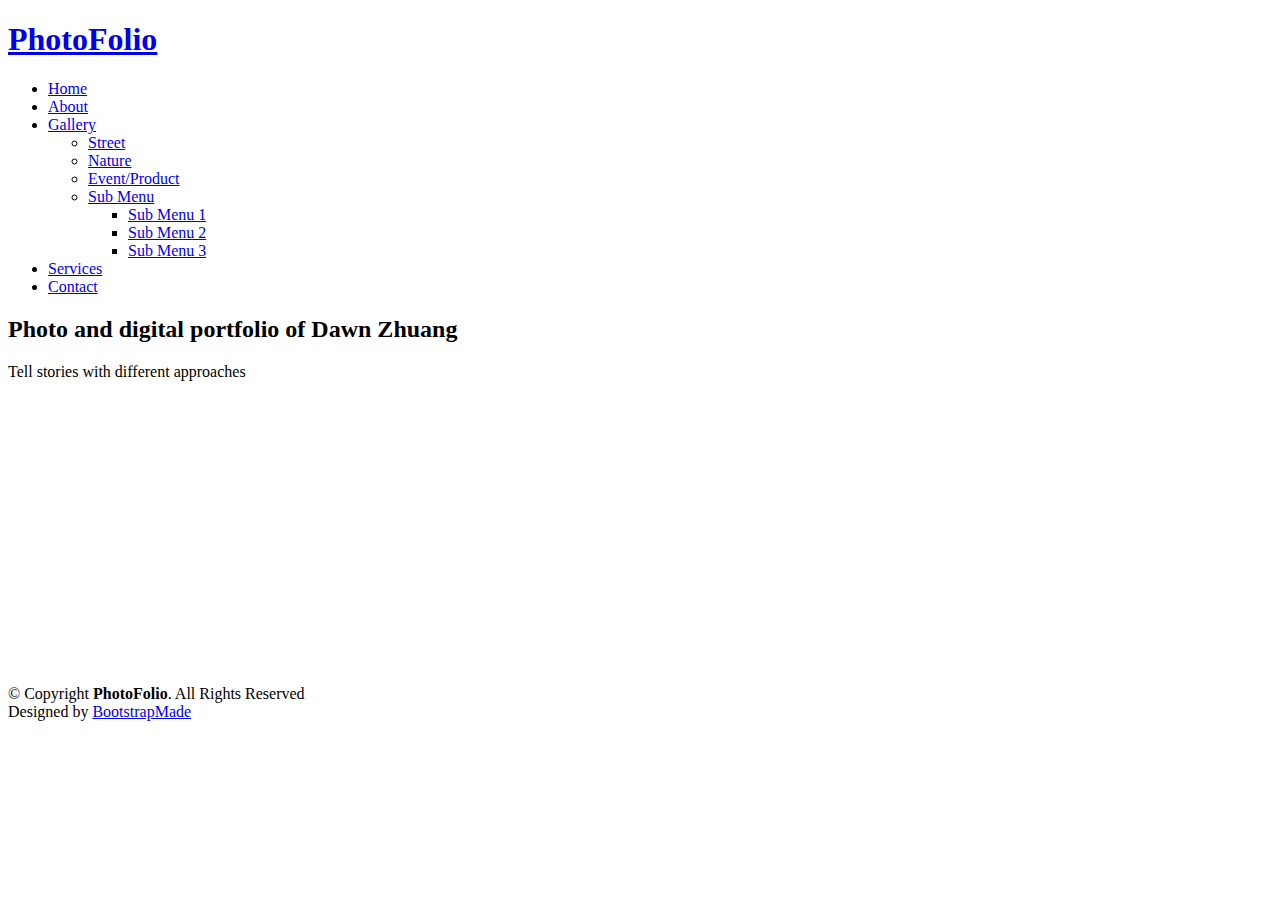
==== index.html @ e35f5080 "Initial commit" ====
<!DOCTYPE html>
<html lang="en">

<head>
  <meta charset="utf-8">
  <meta content="width=device-width, initial-scale=1.0" name="viewport">

  <title>PhotoFolio Bootstrap Template - Index</title>
  <meta content="" name="description">
  <meta content="" name="keywords">

  <!-- Favicons -->
  <link href="assets/img/favicon.png" rel="icon">
  <link href="assets/img/apple-touch-icon.png" rel="apple-touch-icon">

  <!-- Google Fonts -->
  <link rel="preconnect" href="https://fonts.googleapis.com">
  <link rel="preconnect" href="https://fonts.gstatic.com" crossorigin>
  <link href="https://fonts.googleapis.com/css2?family=Open+Sans:ital,wght@0,300;0,400;0,500;0,600;0,700;1,300;1,400;1,600;1,700&family=Inter:ital,wght@0,300;0,400;0,500;0,600;0,700;1,300;1,400;1,500;1,600;1,700&family=Cardo:ital,wght@0,400;0,700;1,400&display=swap" rel="stylesheet">

  <!-- Vendor CSS Files -->
  <link href="assets/vendor/bootstrap/css/bootstrap.min.css" rel="stylesheet">
  <link href="assets/vendor/bootstrap-icons/bootstrap-icons.css" rel="stylesheet">
  <link href="assets/vendor/swiper/swiper-bundle.min.css" rel="stylesheet">
  <link href="assets/vendor/glightbox/css/glightbox.min.css" rel="stylesheet">
  <link href="assets/vendor/aos/aos.css" rel="stylesheet">

  <!-- Template Main CSS File -->
  <link href="assets/css/main.css" rel="stylesheet">

  <!-- =======================================================
  * Template Name: PhotoFolio
  * Updated: Sep 18 2023 with Bootstrap v5.3.2
  * Template URL: https://bootstrapmade.com/photofolio-bootstrap-photography-website-template/
  * Author: BootstrapMade.com
  * License: https://bootstrapmade.com/license/
  ======================================================== -->
</head>

<body>

  <!-- ======= Header ======= -->
  <header id="header" class="header d-flex align-items-center fixed-top">
    <div class="container-fluid d-flex align-items-center justify-content-between">

      <a href="index.html" class="logo d-flex align-items-center  me-auto me-lg-0">
        <!-- Uncomment the line below if you also wish to use an image logo -->
        <!-- <img src="assets/img/logo.png" alt=""> -->
        <i class="bi bi-camera"></i>
        <h1>PhotoFolio</h1>
      </a>

      <nav id="navbar" class="navbar">
        <ul>
          <li><a href="index.html" class="active">Home</a></li>
          <li><a href="about.html">About</a></li>
          <li class="dropdown"><a href="#"><span>Gallery</span> <i class="bi bi-chevron-down dropdown-indicator"></i></a>
            <ul>
              <li><a href="gallery_street.html">Street</a></li>
              <li><a href="gallery_nature.html">Nature</a></li>
              <li><a href="gallery_event.html">Event/Product</a></li>
              <li class="dropdown"><a href="#"><span>Sub Menu</span> <i class="bi bi-chevron-down dropdown-indicator"></i></a>
                <ul>
                  <li><a href="#">Sub Menu 1</a></li>
                  <li><a href="#">Sub Menu 2</a></li>
                  <li><a href="#">Sub Menu 3</a></li>
                </ul>
              </li>
            </ul>
          </li>
          <li><a href="services.html">Services</a></li>
          <li><a href="contact.html">Contact</a></li>
        </ul>
      </nav><!-- .navbar -->

      <div class="header-social-links">
        <a href="https://github.com/lizaodawn/" class="github"><i class="bi bi-github"></i></i></a>
        <a href="https://www.linkedin.com/in/dawnzh/" class="linkedin"><i class="bi bi-linkedin"></i></i></a>
      </div>
      <i class="mobile-nav-toggle mobile-nav-show bi bi-list"></i>
      <i class="mobile-nav-toggle mobile-nav-hide d-none bi bi-x"></i>

    </div>
  </header><!-- End Header -->

  <!-- ======= Hero Section ======= -->
  <section id="hero" class="hero d-flex flex-column justify-content-center align-items-center" data-aos="fade" data-aos-delay="1500">
    <div class="container">
      <div class="row justify-content-center">
        <div class="col-lg-6 text-center">
          <h2> Photo and digital portfolio of <span>Dawn Zhuang</span></h2>
          <p>Tell stories with different approaches</p>
        </div>
      </div>
    </div>
  </section><!-- End Hero Section -->

  <main id="main" data-aos="fade" data-aos-delay="1500">

    <!-- ======= Gallery Section ======= -->
    <section id="gallery" class="gallery">
      <div class="container-fluid">

        <div class="row gy-4 justify-content-center">
          <div class="col-xl-3 col-lg-4 col-md-6">
            <div class="gallery-item h-100">
              <img src="assets/img/gallery/gallery-1.jpg" class="img-fluid" alt="">
              <div class="gallery-links d-flex align-items-center justify-content-center">
                <a href="assets/img/gallery/gallery-1.jpg" title="Gallery 1" class="glightbox preview-link"><i class="bi bi-arrows-angle-expand"></i></a>
                <a href="gallery-single.html" class="details-link"><i class="bi bi-link-45deg"></i></a>
              </div>
            </div>
          </div><!-- End Gallery Item -->
          <div class="col-xl-3 col-lg-4 col-md-6">
            <div class="gallery-item h-100">
              <img src="assets/img/gallery/gallery-2.jpg" class="img-fluid" alt="">
              <div class="gallery-links d-flex align-items-center justify-content-center">
                <a href="assets/img/gallery/gallery-2.jpg" title="Gallery 2" class="glightbox preview-link"><i class="bi bi-arrows-angle-expand"></i></a>
                <a href="gallery-single.html" class="details-link"><i class="bi bi-link-45deg"></i></a>
              </div>
            </div>
          </div><!-- End Gallery Item -->
          <div class="col-xl-3 col-lg-4 col-md-6">
            <div class="gallery-item h-100">
              <img src="assets/img/gallery/gallery-3.jpg" class="img-fluid" alt="">
              <div class="gallery-links d-flex align-items-center justify-content-center">
                <a href="assets/img/gallery/gallery-3.jpg" title="Gallery 3" class="glightbox preview-link"><i class="bi bi-arrows-angle-expand"></i></a>
                <a href="gallery-single.html" class="details-link"><i class="bi bi-link-45deg"></i></a>
              </div>
            </div>
          </div><!-- End Gallery Item -->
          <div class="col-xl-3 col-lg-4 col-md-6">
            <div class="gallery-item h-100">
              <img src="assets/img/gallery/gallery-4.jpg" class="img-fluid" alt="">
              <div class="gallery-links d-flex align-items-center justify-content-center">
                <a href="assets/img/gallery/gallery-4.jpg" title="Gallery 4" class="glightbox preview-link"><i class="bi bi-arrows-angle-expand"></i></a>
                <a href="gallery-single.html" class="details-link"><i class="bi bi-link-45deg"></i></a>
              </div>
            </div>
          </div><!-- End Gallery Item -->
          <div class="col-xl-3 col-lg-4 col-md-6">
            <div class="gallery-item h-100">
              <img src="assets/img/gallery/gallery-5.jpg" class="img-fluid" alt="">
              <div class="gallery-links d-flex align-items-center justify-content-center">
                <a href="assets/img/gallery/gallery-5.jpg" title="Gallery 5" class="glightbox preview-link"><i class="bi bi-arrows-angle-expand"></i></a>
                <a href="gallery-single.html" class="details-link"><i class="bi bi-link-45deg"></i></a>
              </div>
            </div>
          </div><!-- End Gallery Item -->
          <div class="col-xl-3 col-lg-4 col-md-6">
            <div class="gallery-item h-100">
              <img src="assets/img/gallery/gallery-6.jpg" class="img-fluid" alt="">
              <div class="gallery-links d-flex align-items-center justify-content-center">
                <a href="assets/img/gallery/gallery-6.jpg" title="Gallery 6" class="glightbox preview-link"><i class="bi bi-arrows-angle-expand"></i></a>
                <a href="gallery-single.html" class="details-link"><i class="bi bi-link-45deg"></i></a>
              </div>
            </div>
          </div><!-- End Gallery Item -->
          <div class="col-xl-3 col-lg-4 col-md-6">
            <div class="gallery-item h-100">
              <img src="assets/img/gallery/gallery-7.jpg" class="img-fluid" alt="">
              <div class="gallery-links d-flex align-items-center justify-content-center">
                <a href="assets/img/gallery/gallery-7.jpg" title="Gallery 7" class="glightbox preview-link"><i class="bi bi-arrows-angle-expand"></i></a>
                <a href="gallery-single.html" class="details-link"><i class="bi bi-link-45deg"></i></a>
              </div>
            </div>
          </div><!-- End Gallery Item -->
          <div class="col-xl-3 col-lg-4 col-md-6">
            <div class="gallery-item h-100">
              <img src="assets/img/gallery/gallery-8.jpg" class="img-fluid" alt="">
              <div class="gallery-links d-flex align-items-center justify-content-center">
                <a href="assets/img/gallery/gallery-8.jpg" title="Gallery 8" class="glightbox preview-link"><i class="bi bi-arrows-angle-expand"></i></a>
                <a href="gallery-single.html" class="details-link"><i class="bi bi-link-45deg"></i></a>
              </div>
            </div>
          </div><!-- End Gallery Item -->
          <div class="col-xl-3 col-lg-4 col-md-6">
            <div class="gallery-item h-100">
              <img src="assets/img/gallery/gallery-9.jpg" class="img-fluid" alt="">
              <div class="gallery-links d-flex align-items-center justify-content-center">
                <a href="assets/img/gallery/gallery-9.jpg" title="Gallery 9" class="glightbox preview-link"><i class="bi bi-arrows-angle-expand"></i></a>
                <a href="gallery-single.html" class="details-link"><i class="bi bi-link-45deg"></i></a>
              </div>
            </div>
          </div><!-- End Gallery Item -->
          <div class="col-xl-3 col-lg-4 col-md-6">
            <div class="gallery-item h-100">
              <img src="assets/img/gallery/gallery-10.jpg" class="img-fluid" alt="">
              <div class="gallery-links d-flex align-items-center justify-content-center">
                <a href="assets/img/gallery/gallery-10.jpg" title="Gallery 10" class="glightbox preview-link"><i class="bi bi-arrows-angle-expand"></i></a>
                <a href="gallery-single.html" class="details-link"><i class="bi bi-link-45deg"></i></a>
              </div>
            </div>
          </div><!-- End Gallery Item -->
          <div class="col-xl-3 col-lg-4 col-md-6">
            <div class="gallery-item h-100">
              <img src="assets/img/gallery/gallery-11.jpg" class="img-fluid" alt="">
              <div class="gallery-links d-flex align-items-center justify-content-center">
                <a href="assets/img/gallery/gallery-11.jpg" title="Gallery 11" class="glightbox preview-link"><i class="bi bi-arrows-angle-expand"></i></a>
                <a href="gallery-single.html" class="details-link"><i class="bi bi-link-45deg"></i></a>
              </div>
            </div>
          </div><!-- End Gallery Item -->
          <div class="col-xl-3 col-lg-4 col-md-6">
            <div class="gallery-item h-100">
              <img src="assets/img/gallery/gallery-12.jpg" class="img-fluid" alt="">
              <div class="gallery-links d-flex align-items-center justify-content-center">
                <a href="assets/img/gallery/gallery-12.jpg" title="Gallery 12" class="glightbox preview-link"><i class="bi bi-arrows-angle-expand"></i></a>
                <a href="gallery-single.html" class="details-link"><i class="bi bi-link-45deg"></i></a>
              </div>
            </div>
          </div><!-- End Gallery Item -->
          <div class="col-xl-3 col-lg-4 col-md-6">
            <div class="gallery-item h-100">
              <img src="assets/img/gallery/gallery-13.jpg" class="img-fluid" alt="">
              <div class="gallery-links d-flex align-items-center justify-content-center">
                <a href="assets/img/gallery/gallery-13.jpg" title="Gallery 13" class="glightbox preview-link"><i class="bi bi-arrows-angle-expand"></i></a>
                <a href="gallery-single.html" class="details-link"><i class="bi bi-link-45deg"></i></a>
              </div>
            </div>
          </div><!-- End Gallery Item -->
          <div class="col-xl-3 col-lg-4 col-md-6">
            <div class="gallery-item h-100">
              <img src="assets/img/gallery/gallery-14.jpg" class="img-fluid" alt="">
              <div class="gallery-links d-flex align-items-center justify-content-center">
                <a href="assets/img/gallery/gallery-14.jpg" title="Gallery 14" class="glightbox preview-link"><i class="bi bi-arrows-angle-expand"></i></a>
                <a href="gallery-single.html" class="details-link"><i class="bi bi-link-45deg"></i></a>
              </div>
            </div>
          </div><!-- End Gallery Item -->
          <div class="col-xl-3 col-lg-4 col-md-6">
            <div class="gallery-item h-100">
              <img src="assets/img/gallery/gallery-15.jpg" class="img-fluid" alt="">
              <div class="gallery-links d-flex align-items-center justify-content-center">
                <a href="assets/img/gallery/gallery-15.jpg" title="Gallery 15" class="glightbox preview-link"><i class="bi bi-arrows-angle-expand"></i></a>
                <a href="gallery-single.html" class="details-link"><i class="bi bi-link-45deg"></i></a>
              </div>
            </div>
          </div><!-- End Gallery Item -->
          <div class="col-xl-3 col-lg-4 col-md-6">
            <div class="gallery-item h-100">
              <img src="assets/img/gallery/gallery-16.jpg" class="img-fluid" alt="">
              <div class="gallery-links d-flex align-items-center justify-content-center">
                <a href="assets/img/gallery/gallery-16.jpg" title="Gallery 16" class="glightbox preview-link"><i class="bi bi-arrows-angle-expand"></i></a>
                <a href="gallery-single.html" class="details-link"><i class="bi bi-link-45deg"></i></a>
              </div>
            </div>
          </div><!-- End Gallery Item -->

        </div>

      </div>
    </section><!-- End Gallery Section -->

  </main><!-- End #main -->

  <!-- ======= Footer ======= -->
  <footer id="footer" class="footer">
    <div class="container">
      <div class="copyright">
        &copy; Copyright <strong><span>PhotoFolio</span></strong>. All Rights Reserved
      </div>
      <div class="credits">
        <!-- All the links in the footer should remain intact. -->
        <!-- You can delete the links only if you purchased the pro version. -->
        <!-- Licensing information: https://bootstrapmade.com/license/ -->
        <!-- Purchase the pro version with working PHP/AJAX contact form: https://bootstrapmade.com/photofolio-bootstrap-photography-website-template/ -->
        Designed by <a href="https://bootstrapmade.com/">BootstrapMade</a>
      </div>
    </div>
  </footer><!-- End Footer -->

  <a href="#" class="scroll-top d-flex align-items-center justify-content-center"><i class="bi bi-arrow-up-short"></i></a>

  <div id="preloader">
    <div class="line"></div>
  </div>

  <!-- Vendor JS Files -->
  <script src="assets/vendor/bootstrap/js/bootstrap.bundle.min.js"></script>
  <script src="assets/vendor/swiper/swiper-bundle.min.js"></script>
  <script src="assets/vendor/glightbox/js/glightbox.min.js"></script>
  <script src="assets/vendor/aos/aos.js"></script>
  <script src="assets/vendor/php-email-form/validate.js"></script>

  <!-- Template Main JS File -->
  <script src="assets/js/main.js"></script>

</body>

</html>
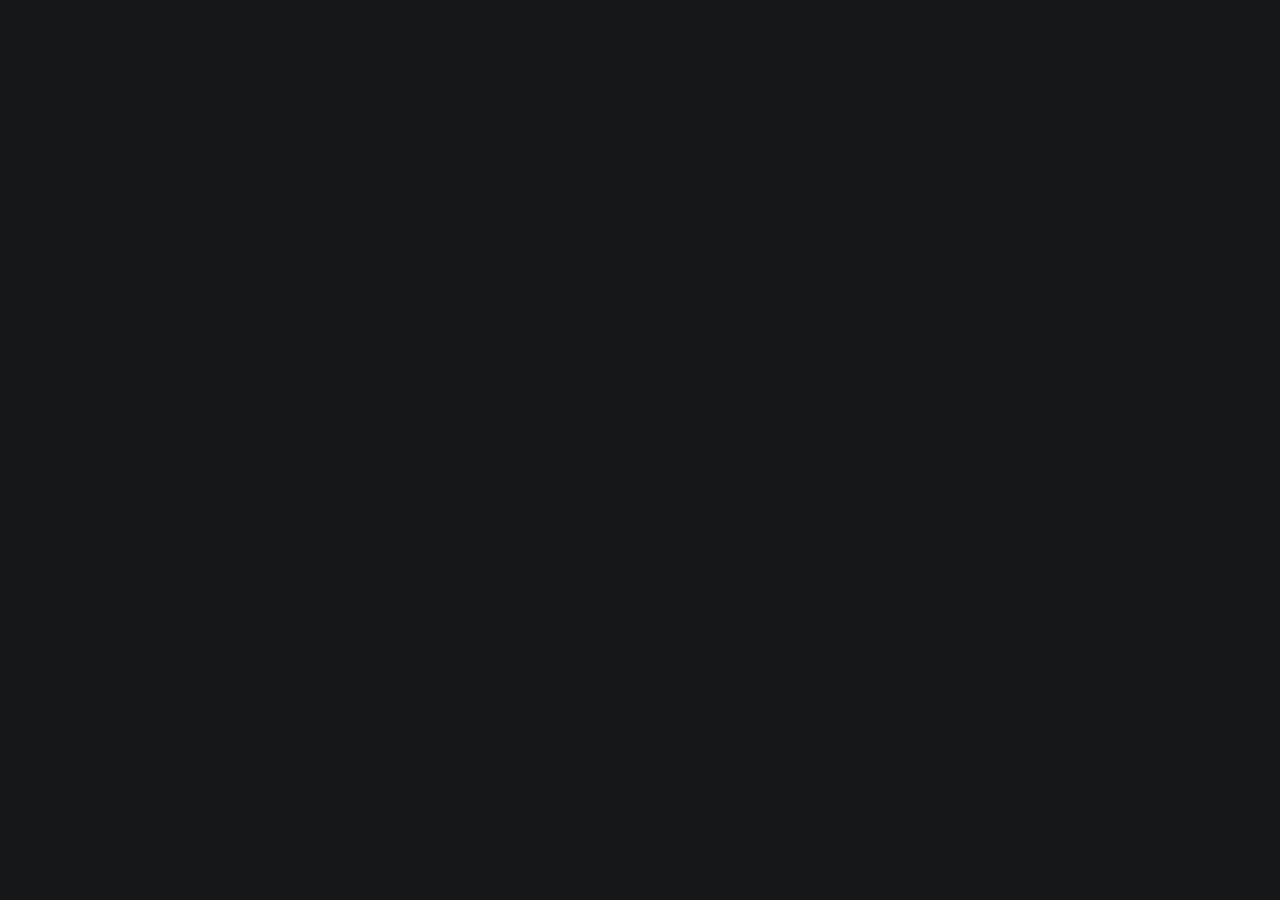
==== commit 91f49c40: "title modify" ====
--- a/index.html
+++ b/index.html
@@ -5,7 +5,7 @@
   <meta charset="utf-8">
   <meta content="width=device-width, initial-scale=1.0" name="viewport">
 
-  <title>PhotoFolio Bootstrap Template - Index</title>
+  <title>Portfolio - Index</title>
   <meta content="" name="description">
   <meta content="" name="keywords">
 
